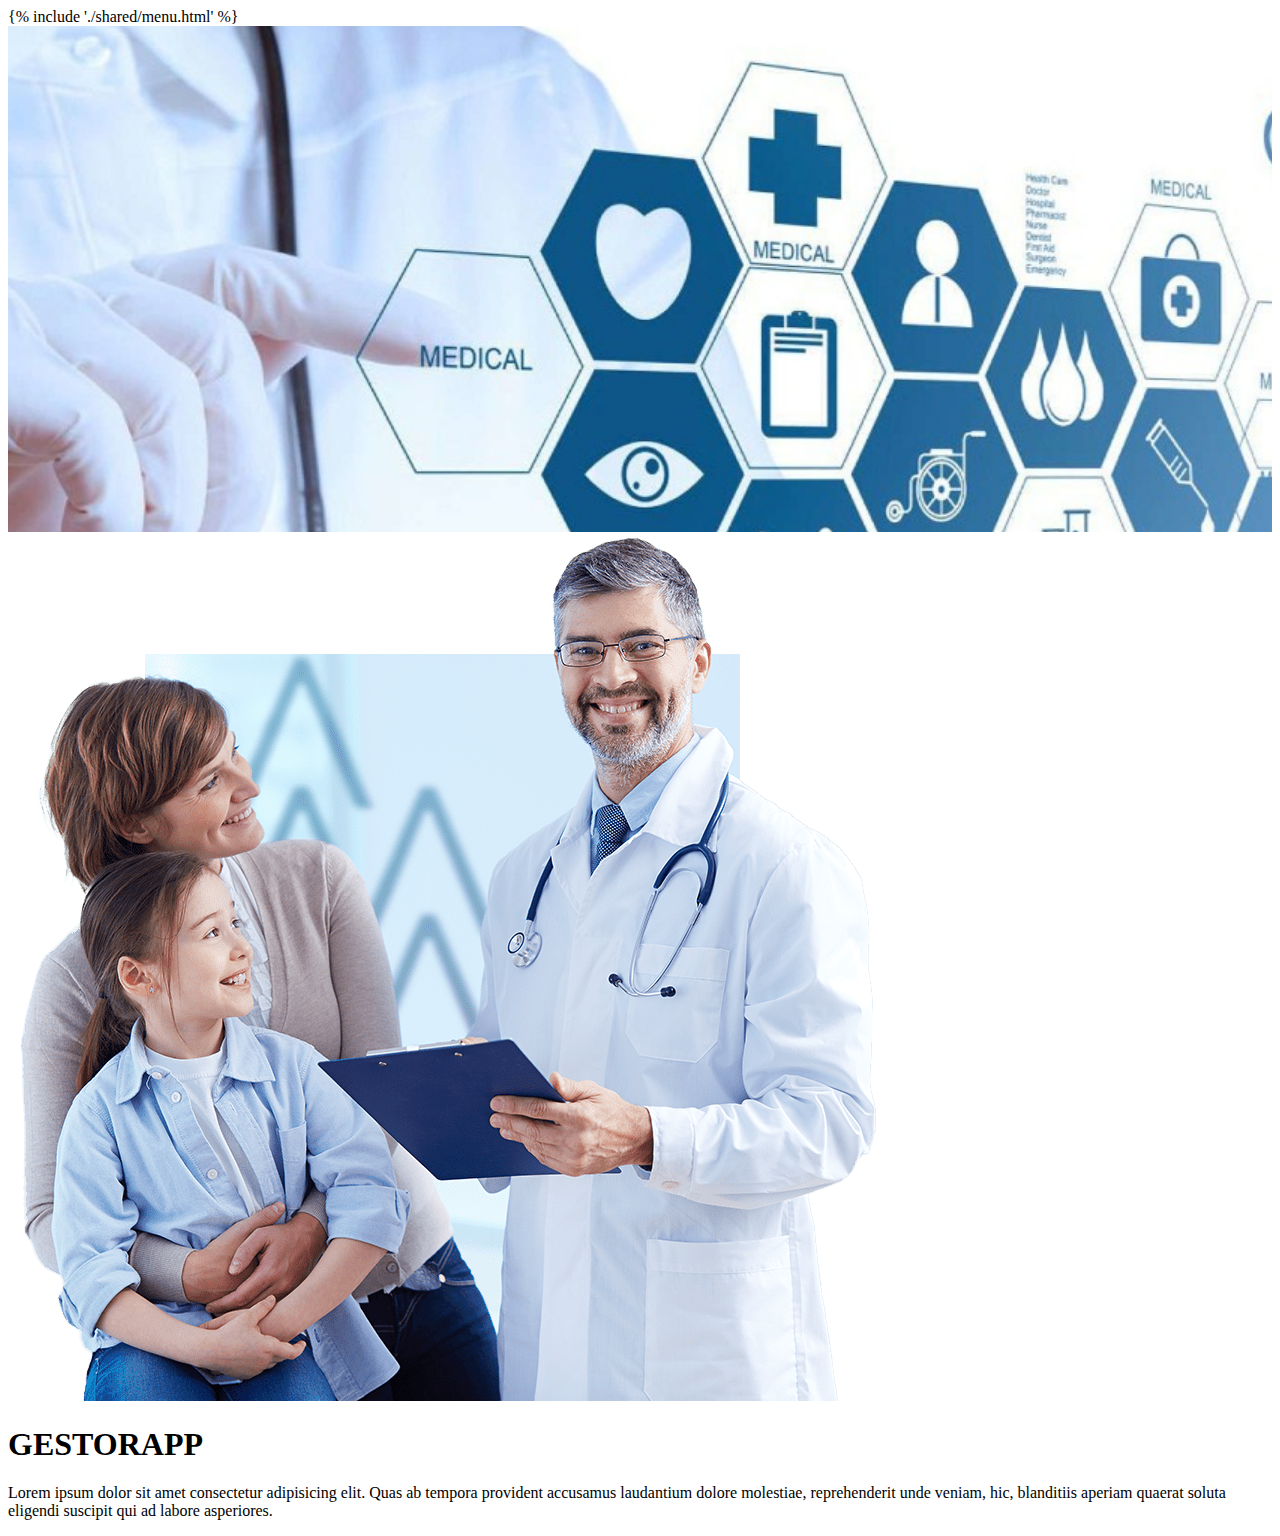
==== configuracion/web/templates/index.html @ f6431841 "Proyecto Sura gestorAPP" ====
<!DOCTYPE html>
<html lang="en">

<head>
    <meta charset="UTF-8">
    <meta http-equiv="X-UA-Compatible" content="IE=edge">
    <meta name="viewport" content="width=device-width, initial-scale=1.0">
    <title>gestorAPP</title>
    <!-- CSS only -->
    <link href="https://cdn.jsdelivr.net/npm/bootstrap@5.2.2/dist/css/bootstrap.min.css" rel="stylesheet"
        integrity="sha384-Zenh87qX5JnK2Jl0vWa8Ck2rdkQ2Bzep5IDxbcnCeuOxjzrPF/et3URy9Bv1WTRi" crossorigin="anonymous">
    <link rel="stylesheet" href="../static/styles/estilosHome.css">
    <link rel="stylesheet" href="https://cdnjs.cloudflare.com/ajax/libs/animate.css/4.1.1/animate.min.css" />
</head>

<body>

    <header>
        {% include './shared/menu.html' %}
    </header>
    <main>
        <div class="bannersura">

        </div>

        <section>
            <div class="container my-3">
                <div class="row justify-content-center">
                    <div class="col-12 col-me-5">
                        <img src="../static/img/doctorpaciente.png" alt="doctorpaciente" class="img-fluid w-100">
                        <h1 class="fw-bold">GESTORAPP</h1>
                        <p>Lorem ipsum dolor sit amet consectetur adipisicing elit. Quas ab tempora provident accusamus laudantium dolore molestiae, reprehenderit unde veniam, hic, blanditiis aperiam quaerat soluta eligendi suscipit qui ad labore asperiores.</p>    
                    </div>
                </div>
            </div>
        </section>
    </main>
    <footer></footer>


    <!-- JavaScript Bundle with Popper -->
    <script src="https://cdn.jsdelivr.net/npm/bootstrap@5.2.2/dist/js/bootstrap.bundle.min.js"
        integrity="sha384-OERcA2EqjJCMA+/3y+gxIOqMEjwtxJY7qPCqsdltbNJuaOe923+mo//f6V8Qbsw3"
        crossorigin="anonymous"></script>
</body>

</html>
---- configuracion/web/static/styles/estilosHome.css ----
.azulSura{
    background-color: #0033a0;
}

.amarilloSura{
    background-color: #e3e829;
}

.azulSura2{
    background-color: #4ec3e0;
}

.bannersura{
    background-image: url('../img/banner.jpeg');
    background-position: top center;
    background-size: cover;
    padding: 20%;
    background-attachment: fixed;
}
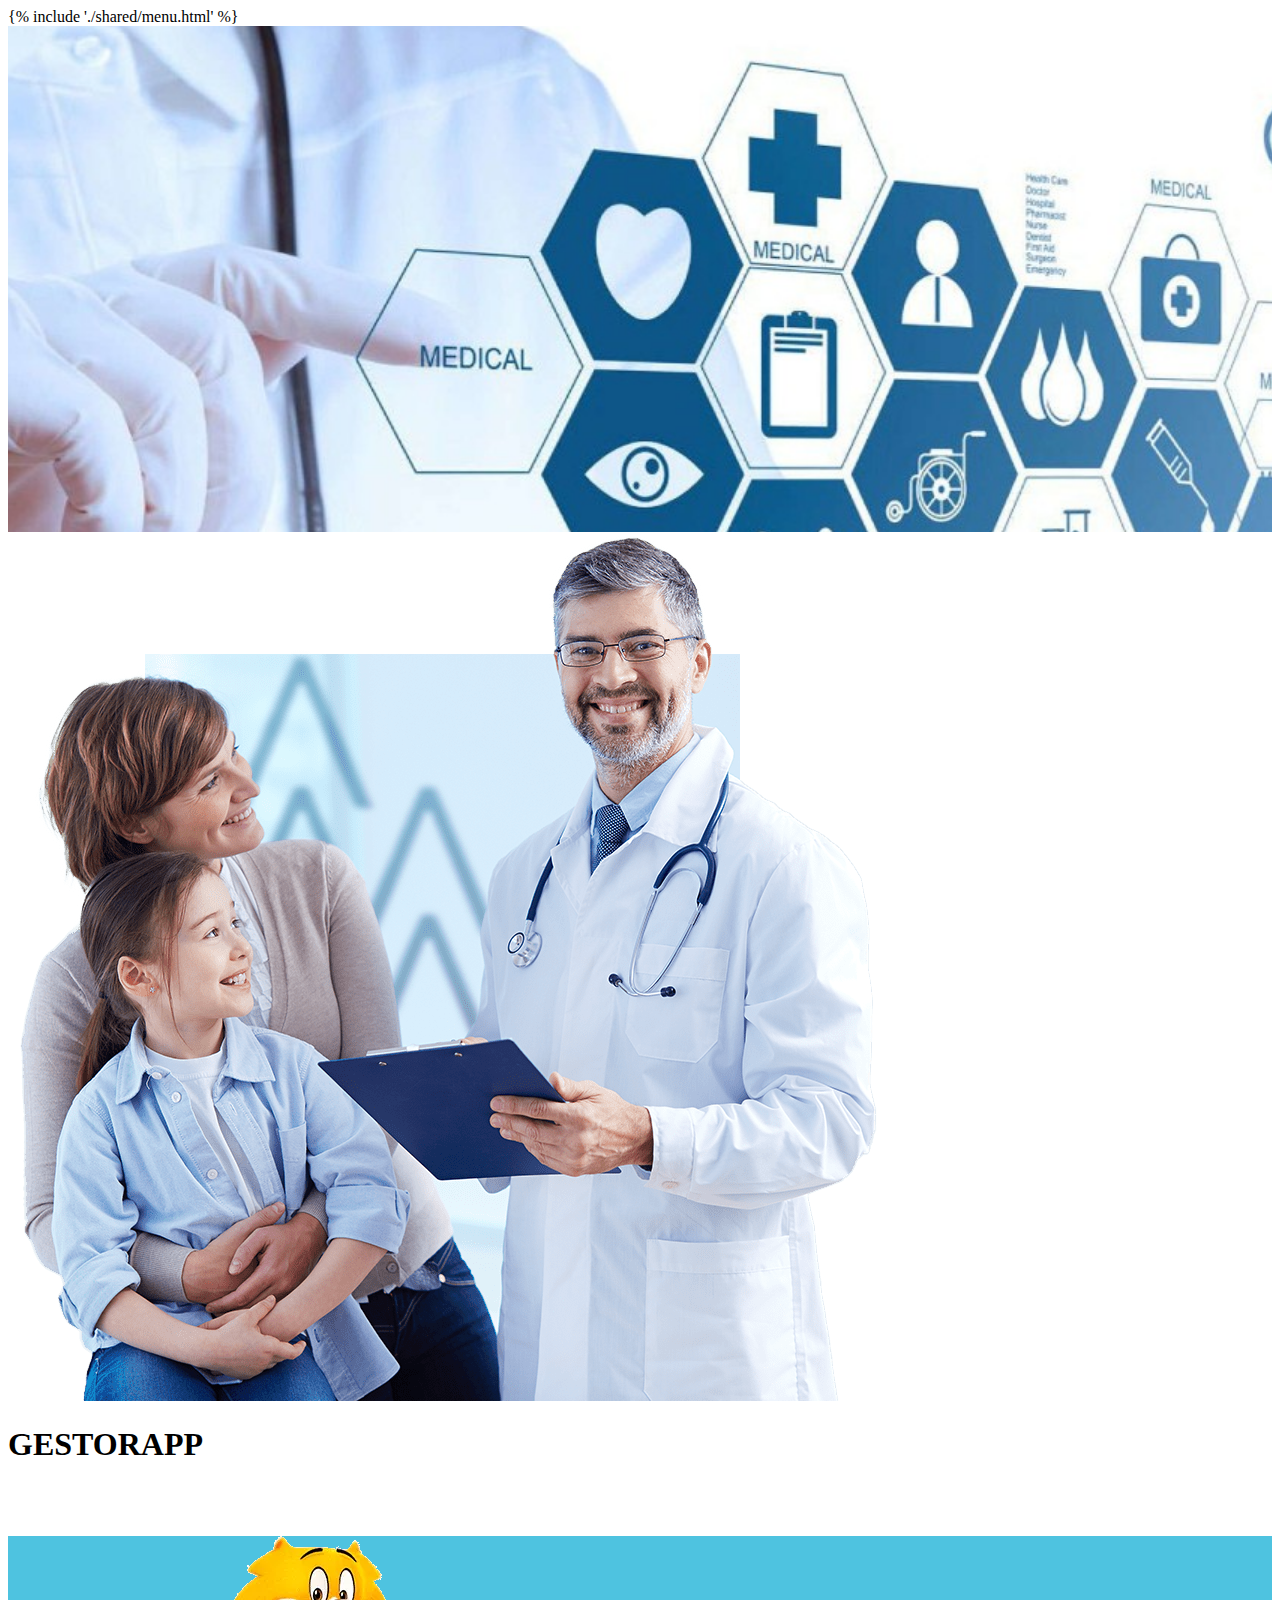
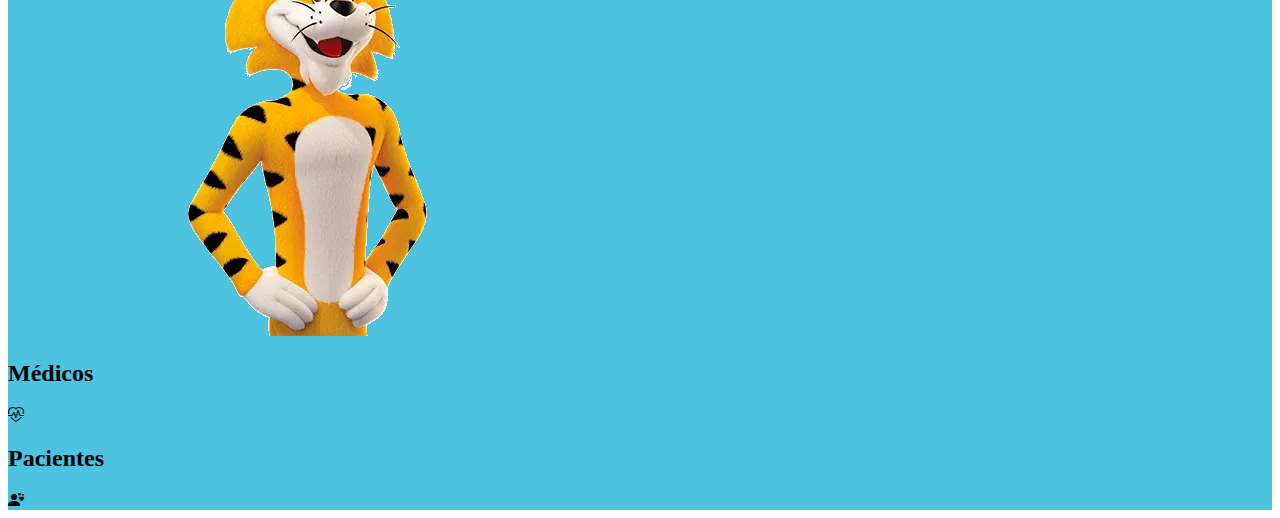
==== commit cb37bf91: "Proyecto Sura gestorAPP 2" ====
--- a/configuracion/web/templates/index.html
+++ b/configuracion/web/templates/index.html
@@ -11,6 +11,8 @@
         integrity="sha384-Zenh87qX5JnK2Jl0vWa8Ck2rdkQ2Bzep5IDxbcnCeuOxjzrPF/et3URy9Bv1WTRi" crossorigin="anonymous">
     <link rel="stylesheet" href="../static/styles/estilosHome.css">
     <link rel="stylesheet" href="https://cdnjs.cloudflare.com/ajax/libs/animate.css/4.1.1/animate.min.css" />
+    <link rel="stylesheet" href="../static/js/wow.min.js">
+    <link rel="stylesheet" href="https://cdn.jsdelivr.net/npm/bootstrap-icons@1.9.1/font/bootstrap-icons.css">
 </head>
 
 <body>
@@ -26,22 +28,55 @@
         <section>
             <div class="container my-3">
                 <div class="row justify-content-center">
-                    <div class="col-12 col-me-5">
+                    <div class="col-12 col-me-5 text-center">
                         <img src="../static/img/doctorpaciente.png" alt="doctorpaciente" class="img-fluid w-100">
                         <h1 class="fw-bold">GESTORAPP</h1>
-                        <p>Lorem ipsum dolor sit amet consectetur adipisicing elit. Quas ab tempora provident accusamus laudantium dolore molestiae, reprehenderit unde veniam, hic, blanditiis aperiam quaerat soluta eligendi suscipit qui ad labore asperiores.</p>    
+                        <p class="wow animate__animated animate__fadeInUp animate__slow">Lorem ipsum dolor sit amet consectetur adipisicing elit. Quas ab tempora provident accusamus
+                            laudantium dolore molestiae, reprehenderit unde veniam, hic, blanditiis aperiam quaerat
+                            soluta eligendi suscipit qui ad labore asperiores.</p>
                     </div>
                 </div>
             </div>
         </section>
+
+        <section>
+            <!-- con el g-0 le quito toda margen -->
+            <div class="container-fluid azulSura2 mt-5 g-0 text-white"> 
+                <div class="row p-5">
+                    <div class="col-12 col-md-6">
+                        <img src="../static/img/tigre.webp" alt="tigre" class="w-100 img-fluid">
+                    </div>
+                    <div class="col-12 col-md-6 align-self-center">
+                        <div class="row text-center">
+                            <div class="col-12 col-md-6">
+                                <h2 class="fw-bold">Médicos</h2>
+                                <i class="bi bi-heart-pulse fs-1"></i>
+                            </div>
+                            <div class="col-12 col-md-6">
+                                <h2 class="fw-bold">Pacientes</h2>
+                                <i class="bi bi-person-hearts fs-1"></i>
+                            </div>
+                        </div>
+                    </div>
+                </div>
+
+            </div>
+        </section>
+
+
     </main>
     <footer></footer>
 
-
+    <script src="../static/js/wow.min.js"></script>
+    <script>
+        new WOW().init();
+    </script>
     <!-- JavaScript Bundle with Popper -->
     <script src="https://cdn.jsdelivr.net/npm/bootstrap@5.2.2/dist/js/bootstrap.bundle.min.js"
         integrity="sha384-OERcA2EqjJCMA+/3y+gxIOqMEjwtxJY7qPCqsdltbNJuaOe923+mo//f6V8Qbsw3"
         crossorigin="anonymous"></script>
+
+
 </body>
 
 </html>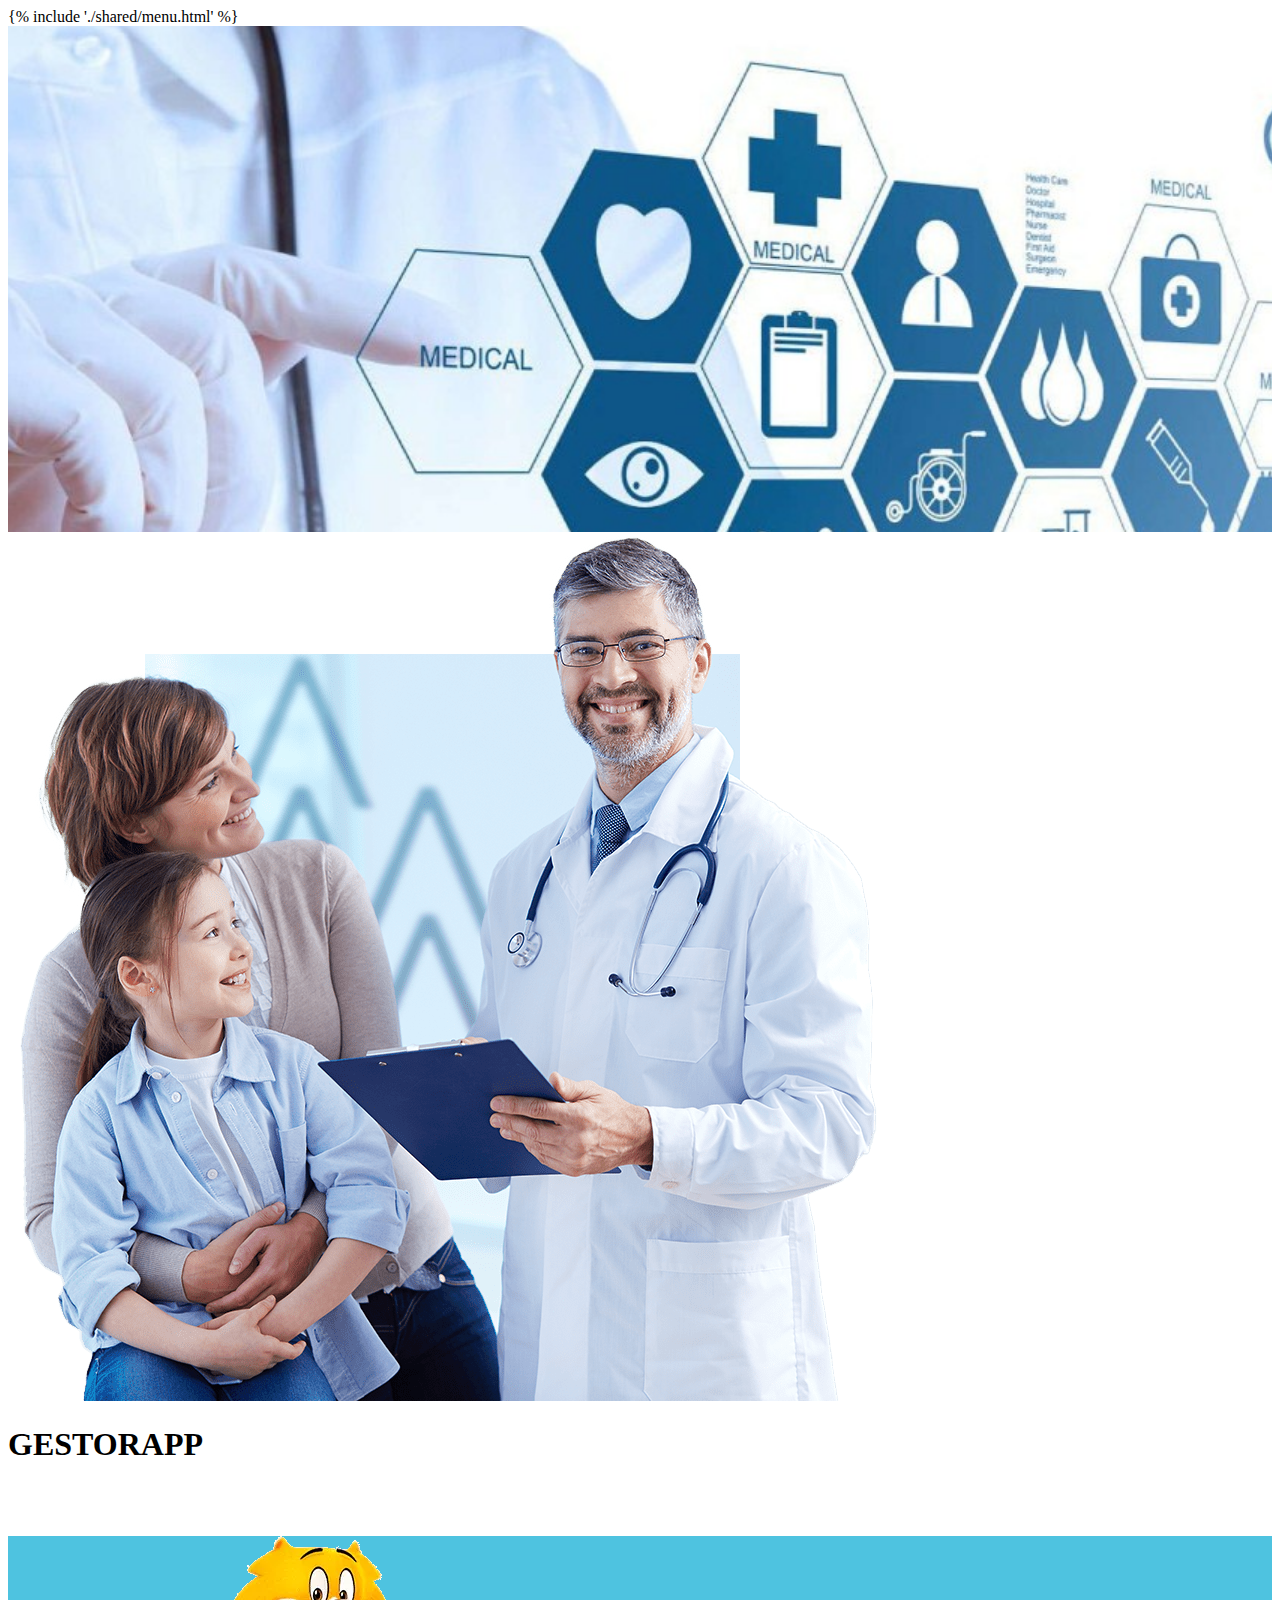
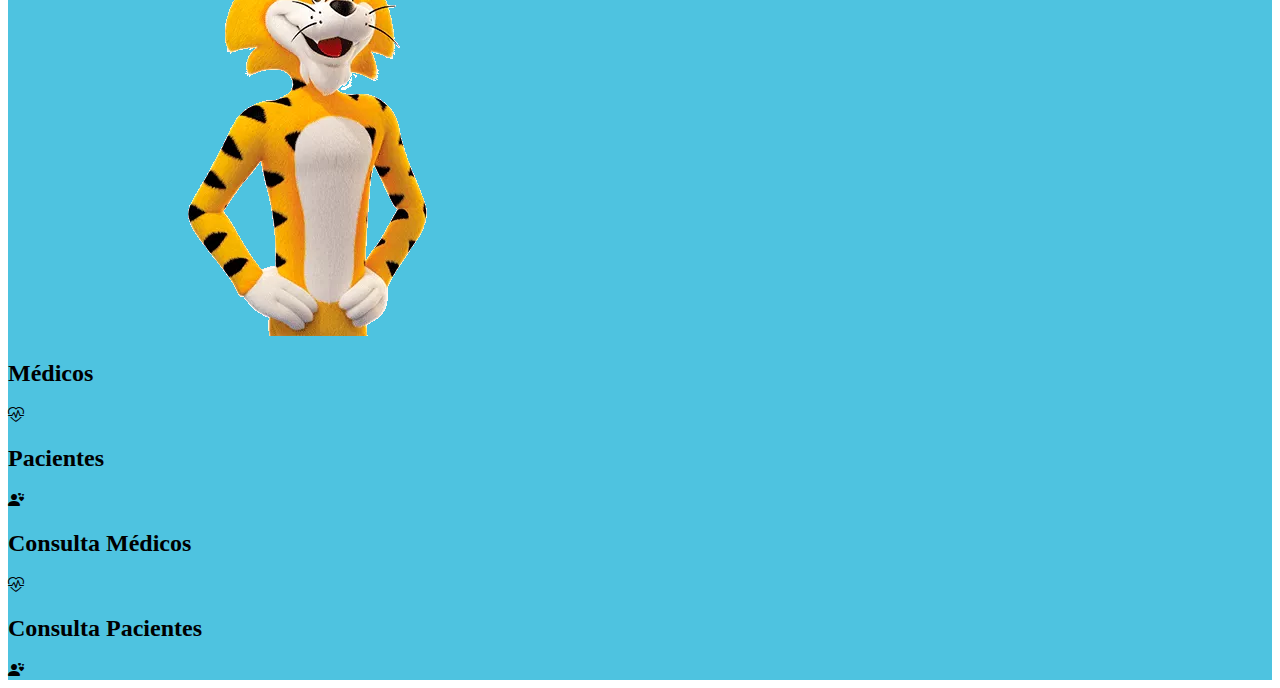
==== commit 86668342: "Proyecto Sura gestorAPP 7" ====
--- a/configuracion/web/templates/index.html
+++ b/configuracion/web/templates/index.html
@@ -56,6 +56,14 @@
                                 <h2 class="fw-bold">Pacientes</h2>
                                 <i class="bi bi-person-hearts fs-1"></i>
                             </div>
+                            <div class="col-12 col-md-6">
+                                <h2 class="fw-bold">Consulta Médicos</h2>
+                                <i class="bi bi-heart-pulse fs-1"></i>
+                            </div>
+                            <div class="col-12 col-md-6">
+                                <h2 class="fw-bold">Consulta Pacientes</h2>
+                                <i class="bi bi-person-hearts fs-1"></i>
+                            </div>
                         </div>
                     </div>
                 </div>
